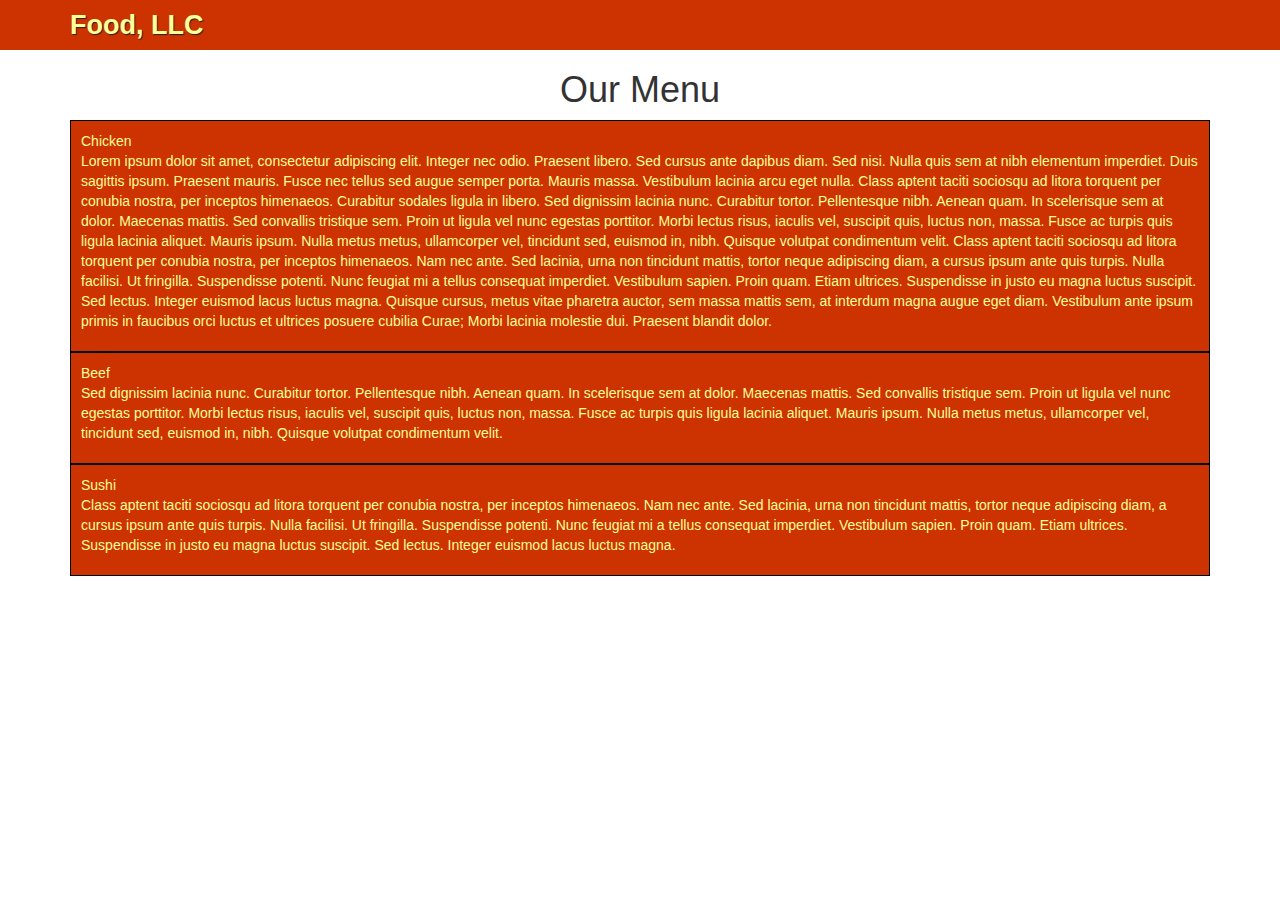
==== module3-solution/index.html @ e32ec742 "initial commit" ====
<!doctype html>
<html lang="en">
	<head>
		<meta charset="utf-8">
		<meta http-equiv="X-UA-Compatible" content="IE=edge">
		<meta name="viewport" content="width=device-width, initial-scale=1">
		<title>Module3 solution</title>
		<link rel="stylesheet" href="css/bootstrap.min.css">
		<link rel="stylesheet" href="css/styles.css">
	</head>
	<body>
		<header>
			<nav id="header-nav" class="navbar navbar-default">
				<div class="container">
					<div class="navbar-header">
						<div class="navbar-brand">
								<h1>Food, LLC</h1>
						</div>   
				
						<button type="button" class="navbar-toggle collapsed" data-toggle="collapse" data-target="#collapsable-nav" aria-expanded="false">
							<span class="sr-only">Toggle navigation</span>
							<span class="icon-bar"></span>
							<span class="icon-bar"></span>
							<span class="icon-bar"></span>
						</button>	
					</div>
					<div id="collapsable-nav" class="collapse navbar-collapse">
						<ul id="nav-list" class="nav navbar-nav navbar-right">
							<li>
								<a class="visible-xs" href="#chicken">Chicken</a>
							</li>
							<li>
								<a class="visible-xs" href="#beef">Beef</a>
							</li>
							<li>
								<a class="visible-xs" href="#sushi">Sushi</a>
							</li>
						</ul><!-- #nav-list -->
					</div><!-- .collapse .navbar-collapse -->
				</div>
			</nav>
		</header>
		<h1 class="text-center">Our Menu</h1>
		<div id="main-content" class="container">
			<div class="row">
				<div class="col-xs-12">
					<div class="contentsection">
						<a name="chicken"></a>
						<span class="sectiontitle1">Chicken</span>
						<p class="section1">Lorem ipsum dolor sit amet, consectetur adipiscing elit. Integer nec odio. Praesent libero. Sed cursus ante dapibus diam. Sed nisi. Nulla quis sem at nibh elementum imperdiet. Duis sagittis ipsum. Praesent mauris. Fusce nec tellus sed augue semper porta. Mauris massa. Vestibulum lacinia arcu eget nulla. Class aptent taciti sociosqu ad litora torquent per conubia nostra, per inceptos himenaeos. Curabitur sodales ligula in libero. Sed dignissim lacinia nunc. Curabitur tortor. Pellentesque nibh. Aenean quam. In scelerisque sem at dolor. Maecenas mattis. Sed convallis tristique sem. Proin ut ligula vel nunc egestas porttitor. Morbi lectus risus, iaculis vel, suscipit quis, luctus non, massa. Fusce ac turpis quis ligula lacinia aliquet. Mauris ipsum. Nulla metus metus, ullamcorper vel, tincidunt sed, euismod in, nibh. Quisque volutpat condimentum velit. Class aptent taciti sociosqu ad litora torquent per conubia nostra, per inceptos himenaeos. Nam nec ante. Sed lacinia, urna non tincidunt mattis, tortor neque adipiscing diam, a cursus ipsum ante quis turpis. Nulla facilisi. Ut fringilla. Suspendisse potenti. Nunc feugiat mi a tellus consequat imperdiet. Vestibulum sapien. Proin quam. Etiam ultrices. Suspendisse in justo eu magna luctus suscipit. Sed lectus. Integer euismod lacus luctus magna. Quisque cursus, metus vitae pharetra auctor, sem massa mattis sem, at interdum magna augue eget diam. Vestibulum ante ipsum primis in faucibus orci luctus et ultrices posuere cubilia Curae; Morbi lacinia molestie dui. Praesent blandit dolor. 
						</p>
					 </div>
				</div>
				<div class="col-xs-12">
					<div class="contentsection">
						<a name="beef"></a>
						<span class="sectiontitle2">Beef</span>
						<p>Sed dignissim lacinia nunc. Curabitur tortor. Pellentesque nibh. Aenean quam. In scelerisque sem at dolor. Maecenas mattis. Sed convallis tristique sem. Proin ut ligula vel nunc egestas porttitor. Morbi lectus risus, iaculis vel, suscipit quis, luctus non, massa. Fusce ac turpis quis ligula lacinia aliquet. Mauris ipsum. Nulla metus metus, ullamcorper vel, tincidunt sed, euismod in, nibh. Quisque volutpat condimentum velit. </p>
					 </div>
				</div>    
				<div class="col-xs-12">
					<div class="contentsection">
						<a name="sushi"></a>
						<span class="sectiontitle3">Sushi</span>
						<p>Class aptent taciti sociosqu ad litora torquent per conubia nostra, per inceptos himenaeos. Nam nec ante. Sed lacinia, urna non tincidunt mattis, tortor neque adipiscing diam, a cursus ipsum ante quis turpis. Nulla facilisi. Ut fringilla. Suspendisse potenti. Nunc feugiat mi a tellus consequat imperdiet. Vestibulum sapien. Proin quam. Etiam ultrices. Suspendisse in justo eu magna luctus suscipit. Sed lectus. Integer euismod lacus luctus magna. </p>
					</div>
				</div>
			</div> 

		</div>
		<!-- jQuery (Bootstrap JS plugins depend on it) -->
		<script src="js/jquery-1.11.3.min.js"></script>
		<script src="js/bootstrap.min.js"></script>
		<script src="js/script.js"></script>
	</body>
</html>
---- module3-solution/css/styles.css ----
/** HEADER **/
#header-nav {
  background-color: #CC3300;
  border-radius: 0;
  border: 0;
}
#nav-list {
  margin-top: 0;
  margin-bottom: 0;
}

#nav-list a {
	background: #FFFF99;
  color: #CC3300;
  text-align: center;
	border: 1px solid black;
}
#nav-list a:hover {
  background: #FFB266;
	color: black;
}

.navbar-brand h1 { /* Name */
  color: #FFFF99;
  font-size: 1.5em;
  font-weight: bold;
  text-shadow: 1px 1px 1px #222;
  margin-top: 0;
  margin-bottom: 0;
  line-height: .75;
}

.navbar-header button.navbar-toggle, .navbar-header .icon-bar {
  border: 1px solid #61122f;
}
.navbar-header button.navbar-toggle {
  clear: both;
  margin-top: -30px;
}

/* END HEADER */
.contentsection {
	background-color: #CC3300;
	color: #FFFF99;
	border: 1px solid black;
	overflow-y:auto;
	padding: 10px;
}
.contentsection-tile span {
  position: absolute;
  top: 0;
  left: 0;
  width: 100%;
  text-align: center;
  font-size: 1.2em;
  background-color: #000;
  color: #fff;
  opacity: .8;
}
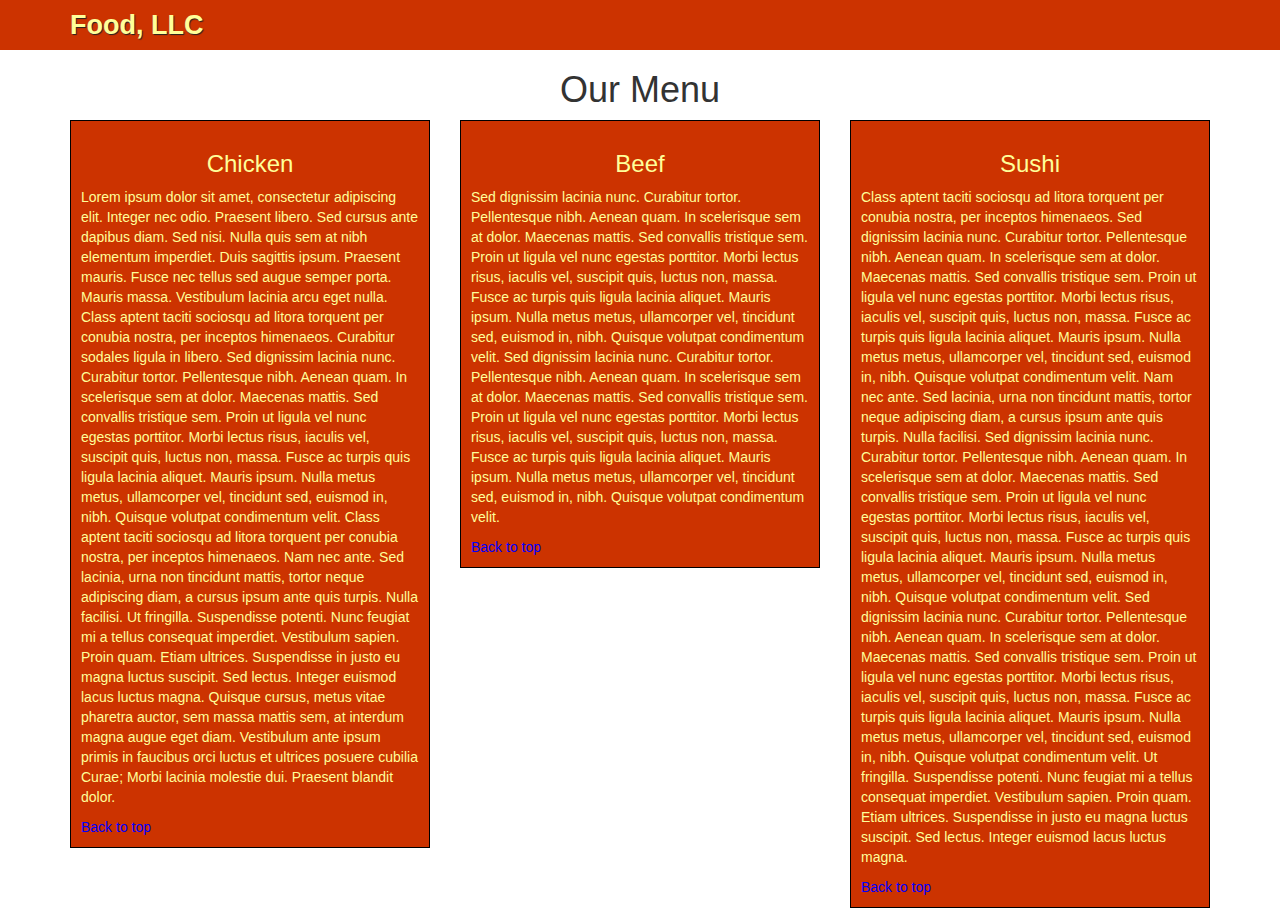
==== commit d0624959: "submit version" ====
--- a/module3-solution/index.html
+++ b/module3-solution/index.html
@@ -15,8 +15,7 @@
 					<div class="navbar-header">
 						<div class="navbar-brand">
 								<h1>Food, LLC</h1>
-						</div>   
-				
+						</div>   			
 						<button type="button" class="navbar-toggle collapsed" data-toggle="collapse" data-target="#collapsable-nav" aria-expanded="false">
 							<span class="sr-only">Toggle navigation</span>
 							<span class="icon-bar"></span>
@@ -43,27 +42,54 @@
 		<h1 class="text-center">Our Menu</h1>
 		<div id="main-content" class="container">
 			<div class="row">
-				<div class="col-xs-12">
+				<div class="col-lg-4 col-md-6 col-xs-12">
 					<div class="contentsection">
-						<a name="chicken"></a>
-						<span class="sectiontitle1">Chicken</span>
-						<p class="section1">Lorem ipsum dolor sit amet, consectetur adipiscing elit. Integer nec odio. Praesent libero. Sed cursus ante dapibus diam. Sed nisi. Nulla quis sem at nibh elementum imperdiet. Duis sagittis ipsum. Praesent mauris. Fusce nec tellus sed augue semper porta. Mauris massa. Vestibulum lacinia arcu eget nulla. Class aptent taciti sociosqu ad litora torquent per conubia nostra, per inceptos himenaeos. Curabitur sodales ligula in libero. Sed dignissim lacinia nunc. Curabitur tortor. Pellentesque nibh. Aenean quam. In scelerisque sem at dolor. Maecenas mattis. Sed convallis tristique sem. Proin ut ligula vel nunc egestas porttitor. Morbi lectus risus, iaculis vel, suscipit quis, luctus non, massa. Fusce ac turpis quis ligula lacinia aliquet. Mauris ipsum. Nulla metus metus, ullamcorper vel, tincidunt sed, euismod in, nibh. Quisque volutpat condimentum velit. Class aptent taciti sociosqu ad litora torquent per conubia nostra, per inceptos himenaeos. Nam nec ante. Sed lacinia, urna non tincidunt mattis, tortor neque adipiscing diam, a cursus ipsum ante quis turpis. Nulla facilisi. Ut fringilla. Suspendisse potenti. Nunc feugiat mi a tellus consequat imperdiet. Vestibulum sapien. Proin quam. Etiam ultrices. Suspendisse in justo eu magna luctus suscipit. Sed lectus. Integer euismod lacus luctus magna. Quisque cursus, metus vitae pharetra auctor, sem massa mattis sem, at interdum magna augue eget diam. Vestibulum ante ipsum primis in faucibus orci luctus et ultrices posuere cubilia Curae; Morbi lacinia molestie dui. Praesent blandit dolor. 
+						<h3 id="chicken" class="text-center">Chicken</h3>
+						<p>Lorem ipsum dolor sit amet, consectetur adipiscing elit. Integer nec odio. Praesent libero. 
+							 Sed cursus ante dapibus diam. Sed nisi. Nulla quis sem at nibh elementum imperdiet. Duis sagittis ipsum. Praesent mauris. 
+							 Fusce nec tellus sed augue semper porta. Mauris massa. Vestibulum lacinia arcu eget nulla. Class aptent taciti sociosqu ad litora 
+							 torquent per conubia nostra, per inceptos himenaeos. Curabitur sodales ligula in libero. Sed dignissim lacinia nunc. Curabitur tortor. Pellentesque nibh. Aenean quam. In scelerisque sem at dolor. Maecenas mattis. Sed convallis tristique sem. Proin ut ligula vel nunc egestas porttitor. Morbi lectus risus, iaculis vel, suscipit quis, luctus non, massa. Fusce ac turpis quis ligula lacinia aliquet. Mauris ipsum. Nulla metus metus, ullamcorper vel, tincidunt sed, euismod in, nibh. Quisque volutpat condimentum velit. Class aptent taciti sociosqu ad litora torquent per conubia nostra, per inceptos himenaeos. Nam nec ante. Sed lacinia, urna non tincidunt mattis, tortor neque adipiscing diam, a cursus ipsum ante quis turpis. Nulla facilisi. Ut fringilla. Suspendisse potenti. Nunc feugiat mi a tellus consequat imperdiet. Vestibulum sapien. Proin quam. Etiam ultrices. Suspendisse in justo eu magna luctus suscipit. Sed lectus. Integer euismod lacus luctus magna. Quisque cursus, metus vitae pharetra auctor, sem massa mattis sem, at interdum magna augue eget diam. Vestibulum ante ipsum primis in faucibus orci luctus et ultrices posuere cubilia Curae; Morbi lacinia molestie dui. Praesent blandit dolor. 
 						</p>
+						<a class="text-center" href="#main-content">Back to top</a>
 					 </div>
 				</div>
-				<div class="col-xs-12">
+				<div class="col-lg-4 col-md-6 col-xs-12">
 					<div class="contentsection">
-						<a name="beef"></a>
-						<span class="sectiontitle2">Beef</span>
-						<p>Sed dignissim lacinia nunc. Curabitur tortor. Pellentesque nibh. Aenean quam. In scelerisque sem at dolor. Maecenas mattis. Sed convallis tristique sem. Proin ut ligula vel nunc egestas porttitor. Morbi lectus risus, iaculis vel, suscipit quis, luctus non, massa. Fusce ac turpis quis ligula lacinia aliquet. Mauris ipsum. Nulla metus metus, ullamcorper vel, tincidunt sed, euismod in, nibh. Quisque volutpat condimentum velit. </p>
+						<h3 id="beef" class="text-center">Beef</h3>
+						<p>Sed dignissim lacinia nunc. Curabitur tortor. Pellentesque nibh. Aenean quam. In scelerisque sem at dolor. Maecenas mattis. 
+						   Sed convallis tristique sem. Proin ut ligula vel nunc egestas porttitor. Morbi lectus risus, iaculis vel, suscipit quis, luctus non, massa. 
+							 Fusce ac turpis quis ligula lacinia aliquet. Mauris ipsum. Nulla metus metus, ullamcorper vel, tincidunt sed, euismod in, nibh. 
+							 Quisque volutpat condimentum velit.
+								Sed dignissim lacinia nunc. Curabitur tortor. Pellentesque nibh. Aenean quam. In scelerisque sem at dolor. Maecenas mattis. 
+						   Sed convallis tristique sem. Proin ut ligula vel nunc egestas porttitor. Morbi lectus risus, iaculis vel, suscipit quis, luctus non, massa. 
+							 Fusce ac turpis quis ligula lacinia aliquet. Mauris ipsum. Nulla metus metus, ullamcorper vel, tincidunt sed, euismod in, nibh. 
+							 Quisque volutpat condimentum velit. 							
+						</p>
+						<a class="text-center" href="#main-content">Back to top</a>
 					 </div>
 				</div>    
-				<div class="col-xs-12">
+				<div class="col-lg-4 col-xs-12">
 					<div class="contentsection">
-						<a name="sushi"></a>
-						<span class="sectiontitle3">Sushi</span>
-						<p>Class aptent taciti sociosqu ad litora torquent per conubia nostra, per inceptos himenaeos. Nam nec ante. Sed lacinia, urna non tincidunt mattis, tortor neque adipiscing diam, a cursus ipsum ante quis turpis. Nulla facilisi. Ut fringilla. Suspendisse potenti. Nunc feugiat mi a tellus consequat imperdiet. Vestibulum sapien. Proin quam. Etiam ultrices. Suspendisse in justo eu magna luctus suscipit. Sed lectus. Integer euismod lacus luctus magna. </p>
+						<h3 id="sushi" class="text-center">Sushi</h3>
+						<p>Class aptent taciti sociosqu ad litora torquent per conubia nostra, per inceptos himenaeos. 
+							 Sed dignissim lacinia nunc. Curabitur tortor. Pellentesque nibh. Aenean quam. In scelerisque sem at dolor. Maecenas mattis. 
+						   Sed convallis tristique sem. Proin ut ligula vel nunc egestas porttitor. Morbi lectus risus, iaculis vel, suscipit quis, luctus non, massa. 
+							 Fusce ac turpis quis ligula lacinia aliquet. Mauris ipsum. Nulla metus metus, ullamcorper vel, tincidunt sed, euismod in, nibh. 
+							 Quisque volutpat condimentum velit. 
+							 Nam nec ante. Sed lacinia, urna non tincidunt mattis, tortor neque adipiscing diam, a cursus ipsum ante quis turpis. Nulla facilisi.
+							 Sed dignissim lacinia nunc. Curabitur tortor. Pellentesque nibh. Aenean quam. In scelerisque sem at dolor. Maecenas mattis. 
+						   Sed convallis tristique sem. Proin ut ligula vel nunc egestas porttitor. Morbi lectus risus, iaculis vel, suscipit quis, luctus non, massa. 
+							 Fusce ac turpis quis ligula lacinia aliquet. Mauris ipsum. Nulla metus metus, ullamcorper vel, tincidunt sed, euismod in, nibh. 
+							 Quisque volutpat condimentum velit.
+								Sed dignissim lacinia nunc. Curabitur tortor. Pellentesque nibh. Aenean quam. In scelerisque sem at dolor. Maecenas mattis. 
+						   Sed convallis tristique sem. Proin ut ligula vel nunc egestas porttitor. Morbi lectus risus, iaculis vel, suscipit quis, luctus non, massa. 
+							 Fusce ac turpis quis ligula lacinia aliquet. Mauris ipsum. Nulla metus metus, ullamcorper vel, tincidunt sed, euismod in, nibh. 
+							 Quisque volutpat condimentum velit. 		
+							 Ut fringilla. Suspendisse potenti. Nunc feugiat mi a tellus consequat imperdiet. Vestibulum sapien. Proin quam. Etiam ultrices. Suspendisse in justo eu magna luctus suscipit. Sed lectus. Integer euismod lacus luctus magna. 
+						</p>
+						<a href="#main-content">Back to top</a>
 					</div>
+
 				</div>
 			</div> 
 
--- a/module3-solution/css/styles.css
+++ b/module3-solution/css/styles.css
@@ -40,20 +40,15 @@
 
 /* END HEADER */
 .contentsection {
+	position: relative;
 	background-color: #CC3300;
 	color: #FFFF99;
 	border: 1px solid black;
-	overflow-y:auto;
 	padding: 10px;
+	margin: 0 auto 15px;
 }
-.contentsection-tile span {
-  position: absolute;
-  top: 0;
-  left: 0;
-  width: 100%;
-  text-align: center;
-  font-size: 1.2em;
-  background-color: #000;
-  color: #fff;
-  opacity: .8;
-}+
+.contentsection  a {
+	color: blue;
+}
+
